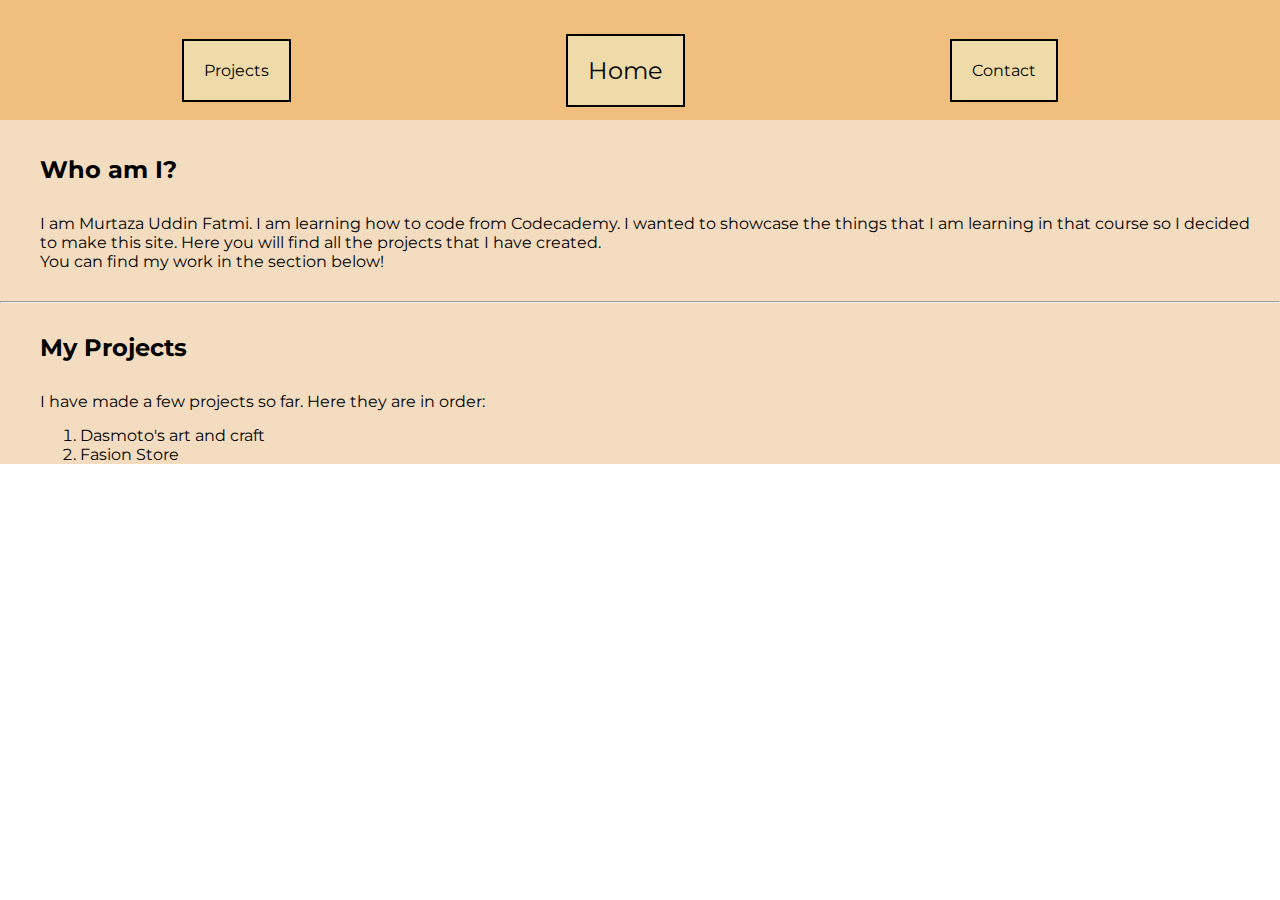
==== index.html @ e23c249d "version 1" ====
<!DOCTYPE html>
<html>
    <head>
        <meta charset="utf-8">
        <meta http-equiv="X-UA-Compatible" content="IE=edge">
        <title>Murtaza Uddin Fatmi</title>
        <meta name="viewport" content="width=device-width, initial-scale=1">
        <link rel="stylesheet" href="styles.css">
        <link rel="preconnect" href="https://fonts.googleapis.com">
<link rel="preconnect" href="https://fonts.gstatic.com" crossorigin>
<link href="https://fonts.googleapis.com/css2?family=Montserrat:wght@600&display=swap" rel="stylesheet">
    </head>
    <body>
        <nav>
            <ul>
                <li class="link" id="projects"><a href="#projects">Projects</a></li>
                <li class="link" id="home"><a href="#">Home</a></li>
                <li class="link" id="contact"><a href="Pages\contact.html">Contact</a></li>
            </ul>
        </nav>
        <div class="main">
            <h2>Who am I?</h2>
                <p>I am Murtaza Uddin Fatmi. I am learning how to code from Codecademy. I wanted to showcase the things that I am learning in that course so I decided to make this site.
                    Here you will find all the projects that I have created.<br> You can find my work in the section below!
                </p>
                <hr>
            <h2 id="projects">My Projects</h2>
                <p>I have made a few projects so far. Here they are in order:</p>    
                <ol>
                    <li>Dasmoto's art and craft</li>
                    <li>Fasion Store</li>
                </ol>
        </div>


        <script src="" async defer></script>
    </body>
</html>
---- styles.css ----
* {
    margin: 0;
    padding: 0;
}

body {
    width: 100%;
    font-family: 'Montserrat', sans-serif;
}

nav {
    display: flex;
    width: 100%;
    height: 100px;
    position: sticky;
    padding-top: 20px;
    background-color: rgb(240, 191, 126);
    text-align: center;
}

nav a {
    text-decoration: none;
    color: black;
    padding: 20px;
    border: 2px solid black;
    background-color: rgb(238, 219, 169);
}

nav ul {
    display: flex;
    width: 90%;
    align-items: center;
    justify-content: space-around;
}

nav .link {
    width: 20px;
    min-height: 20px;
    display: flex;
}

#home {
    font-size: 1.5rem;
}

.main {
    background-color: rgb(243, 220, 191);
    padding-top: 20px;
}

.main p, h2 {
    padding: 15px;
    padding-left: 40px;
}

.main hr {
    margin: 15px 0px;
}

.main li, ol {
    margin-left: 40px;
}
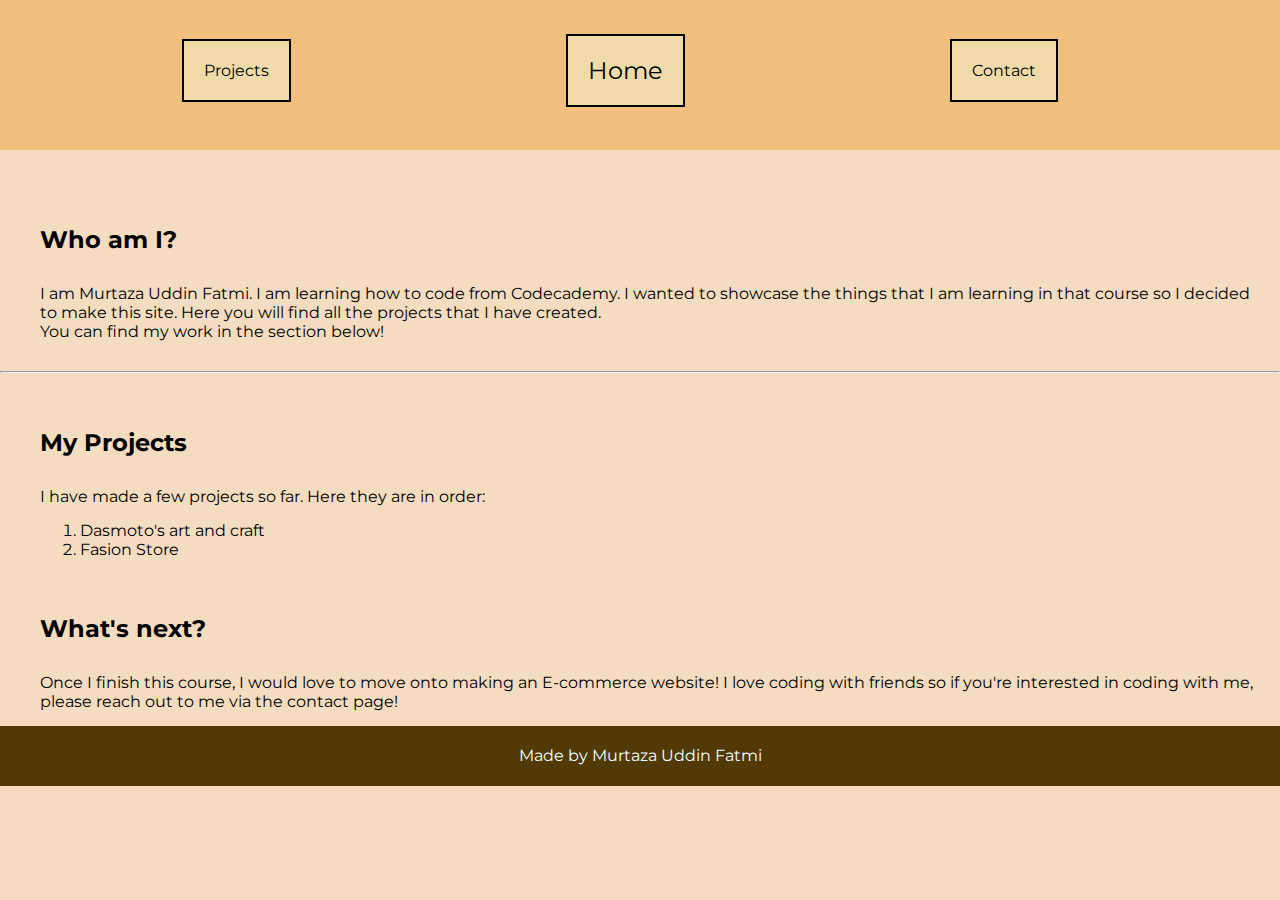
==== commit 5fdf3c94: "first decent update" ====
--- a/index.html
+++ b/index.html
@@ -18,9 +18,11 @@
                 <li class="link" id="contact"><a href="Pages\contact.html">Contact</a></li>
             </ul>
         </nav>
+
         <div class="main">
             <h2>Who am I?</h2>
-                <p>I am Murtaza Uddin Fatmi. I am learning how to code from Codecademy. I wanted to showcase the things that I am learning in that course so I decided to make this site.
+                <p>I am Murtaza Uddin Fatmi. I am learning how to code from Codecademy. I wanted to showcase the things that
+                     I am learning in that course so I decided to make this site.
                     Here you will find all the projects that I have created.<br> You can find my work in the section below!
                 </p>
                 <hr>
@@ -30,9 +32,16 @@
                     <li>Dasmoto's art and craft</li>
                     <li>Fasion Store</li>
                 </ol>
+            <h2>What's next?</h2>
+                <p>Once I finish this course, I would love to move onto making an E-commerce website! I love coding with friends
+                     so if you're interested in coding with me, please reach out to me via the contact page!</p>
         </div>
 
 
+
+        <footer>
+            <p>Made by Murtaza Uddin Fatmi</p>
+        </footer>
         <script src="" async defer></script>
     </body>
 </html>--- a/styles.css
+++ b/styles.css
@@ -6,6 +6,7 @@
 body {
     width: 100%;
     font-family: 'Montserrat', sans-serif;
+    background-color: rgb(243, 220, 191);
 }
 
 nav {
@@ -14,6 +15,7 @@
     height: 100px;
     position: sticky;
     padding-top: 20px;
+    padding-bottom: 30px;
     background-color: rgb(240, 191, 126);
     text-align: center;
 }
@@ -44,7 +46,6 @@
 }
 
 .main {
-    background-color: rgb(243, 220, 191);
     padding-top: 20px;
 }
 
@@ -53,10 +54,21 @@
     padding-left: 40px;
 }
 
+h2 {
+    margin-top: 40px;
+}
+
 .main hr {
     margin: 15px 0px;
 }
 
 .main li, ol {
     margin-left: 40px;
+}
+
+footer {
+    background-color: rgb(82, 58, 7);
+    text-align: center;
+    color: azure;
+    line-height: 60px;
 }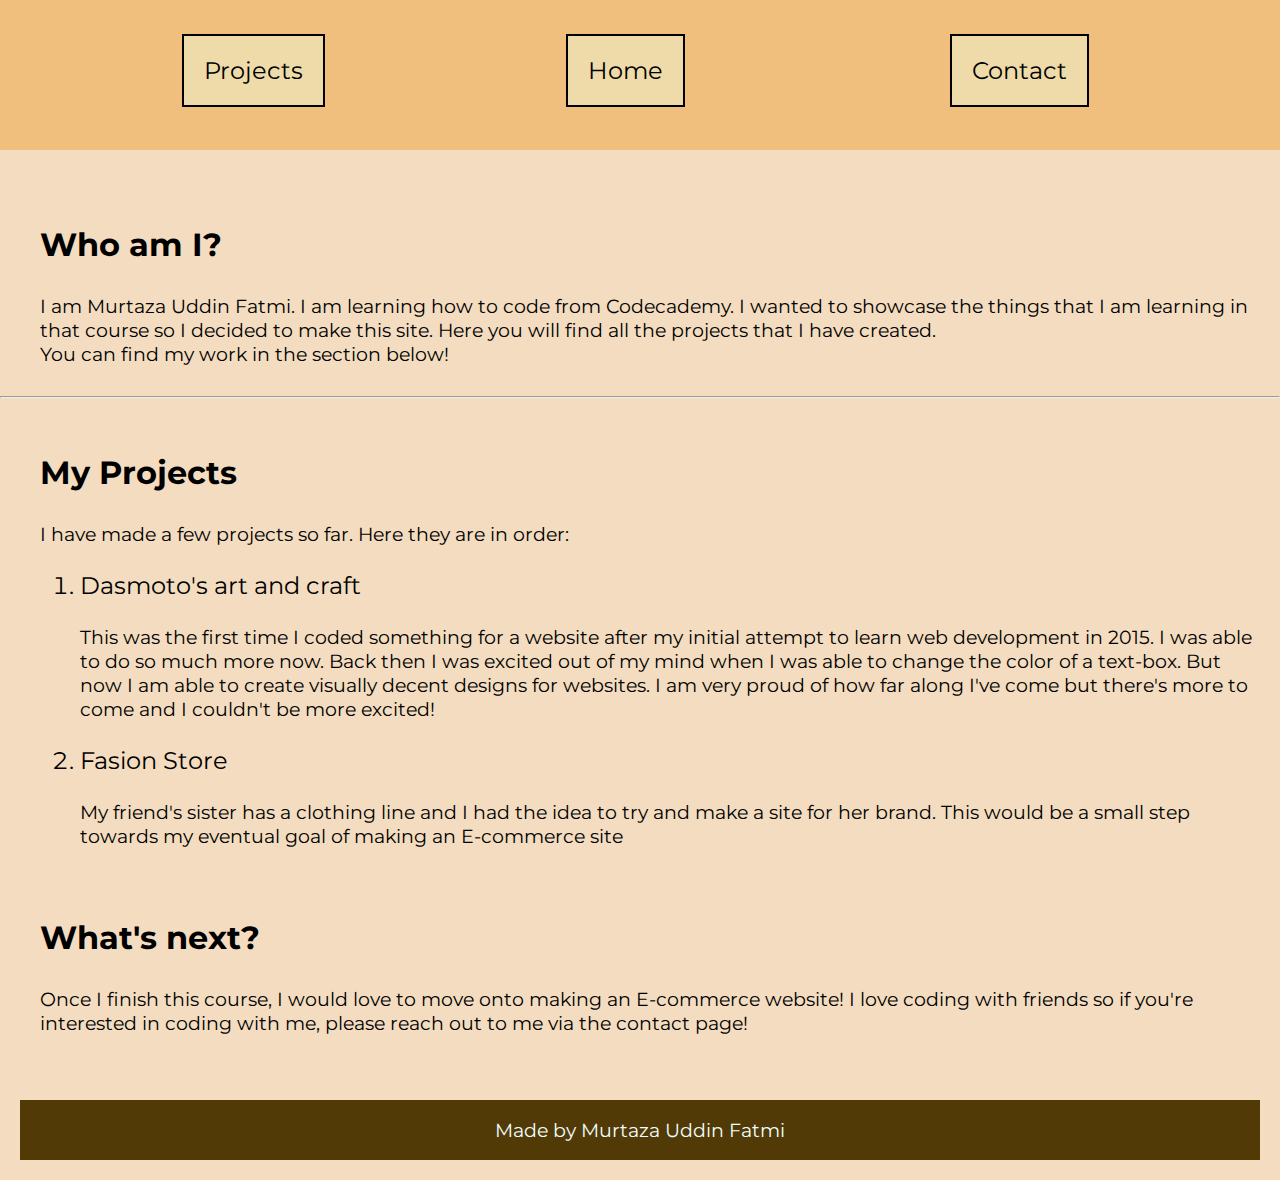
==== commit 2f272ab9: "Home page complete" ====
--- a/index.html
+++ b/index.html
@@ -30,7 +30,14 @@
                 <p>I have made a few projects so far. Here they are in order:</p>    
                 <ol>
                     <li>Dasmoto's art and craft</li>
+                        <p>This was the first time I coded something for a website after my initial attempt to learn web 
+                            development in 2015. I was able to do so much more now. Back then I was excited out of my mind
+                            when I was able to change the color of a text-box. But now I am able to create visually decent
+                            designs for websites. I am very proud of how far along I've come but there's more to come and
+                            I couldn't be more excited!</p>
                     <li>Fasion Store</li>
+                        <p>My friend's sister has a clothing line and I had the idea to try and make a site for her brand.
+                            This would be a small step towards my eventual goal of making an E-commerce site</p>
                 </ol>
             <h2>What's next?</h2>
                 <p>Once I finish this course, I would love to move onto making an E-commerce website! I love coding with friends
--- a/styles.css
+++ b/styles.css
@@ -9,11 +9,25 @@
     background-color: rgb(243, 220, 191);
 }
 
+h2 {
+    margin-top: 40px;
+    font-size: 2rem;
+}
+
+p {
+    font-size: 1.2rem;
+}
+
+li {
+    font-size: 1.5rem;
+    margin: 10px 10px;
+}
+
+
 nav {
     display: flex;
     width: 100%;
     height: 100px;
-    position: sticky;
     padding-top: 20px;
     padding-bottom: 30px;
     background-color: rgb(240, 191, 126);
@@ -54,10 +68,6 @@
     padding-left: 40px;
 }
 
-h2 {
-    margin-top: 40px;
-}
-
 .main hr {
     margin: 15px 0px;
 }
@@ -71,4 +81,6 @@
     text-align: center;
     color: azure;
     line-height: 60px;
+    margin: 20px;
+    margin-top: 50px;
 }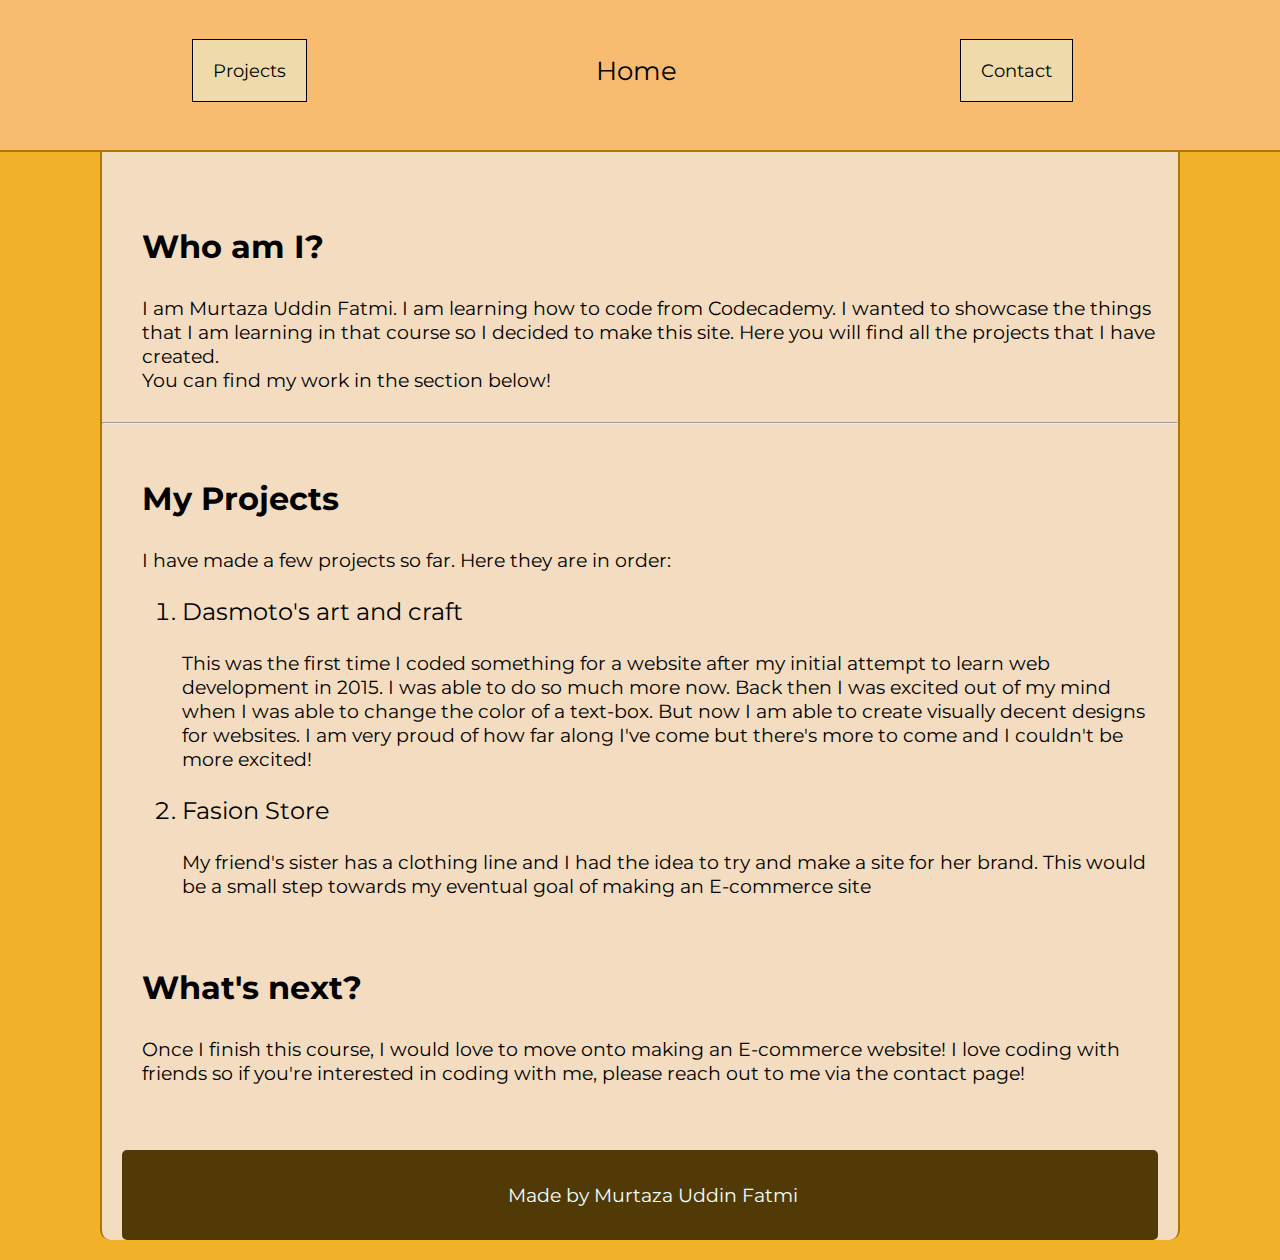
==== commit 8835d0a6: "version 1 final" ====
--- a/index.html
+++ b/index.html
@@ -14,7 +14,7 @@
         <nav>
             <ul>
                 <li class="link" id="projects"><a href="#projects">Projects</a></li>
-                <li class="link" id="home"><a href="#">Home</a></li>
+                <li class="link" id="home"><a href="C:\Users\murta\OneDrive\Desktop\Coding\Project Portfolio\index.html">Home</a></li>
                 <li class="link" id="contact"><a href="Pages\contact.html">Contact</a></li>
             </ul>
         </nav>
@@ -42,9 +42,7 @@
             <h2>What's next?</h2>
                 <p>Once I finish this course, I would love to move onto making an E-commerce website! I love coding with friends
                      so if you're interested in coding with me, please reach out to me via the contact page!</p>
-        </div>
-
-
+        
 
         <footer>
             <p>Made by Murtaza Uddin Fatmi</p>
--- a/styles.css
+++ b/styles.css
@@ -6,7 +6,7 @@
 body {
     width: 100%;
     font-family: 'Montserrat', sans-serif;
-    background-color: rgb(243, 220, 191);
+    background-color: rgb(241, 178, 41);
 }
 
 h2 {
@@ -30,7 +30,8 @@
     height: 100px;
     padding-top: 20px;
     padding-bottom: 30px;
-    background-color: rgb(240, 191, 126);
+    background-color: rgb(247, 188, 111);
+    border-bottom: 2px solid rgb(172, 119, 4);
     text-align: center;
 }
 
@@ -38,7 +39,7 @@
     text-decoration: none;
     color: black;
     padding: 20px;
-    border: 2px solid black;
+    border: 0.5px solid black;
     background-color: rgb(238, 219, 169);
 }
 
@@ -50,20 +51,32 @@
 }
 
 nav .link {
-    width: 20px;
-    min-height: 20px;
+    width: 1px;
     display: flex;
+    font-size: 1.1rem;
+}
+
+#home a {
+    border: none;
+    background-color: transparent;
 }
 
 #home {
-    font-size: 1.5rem;
+    font-size: 1.6rem;
 }
 
 .main {
     padding-top: 20px;
+    margin-left: 100px;
+    margin-right: 100px;
+    border-left: 2px solid rgb(172, 119, 4);
+    border-right: 2px solid rgb(172, 119, 4);
+    background-color: rgb(243, 220, 191);
+    border-bottom-left-radius: 10px;
+    border-bottom-right-radius: 10px;
 }
 
-.main p, h2 {
+.main p, h2, h3 {
     padding: 15px;
     padding-left: 40px;
 }
@@ -83,4 +96,17 @@
     line-height: 60px;
     margin: 20px;
     margin-top: 50px;
+    border-radius: 5px;
+}
+
+.contact_links h3{
+    display: inline-block;
+    margin: 50px auto;
+}
+
+.contact_links a {
+    text-decoration: none;
+    color: rgb(153, 109, 15);
+    border: 2px solid black;
+    padding: 15px;
 }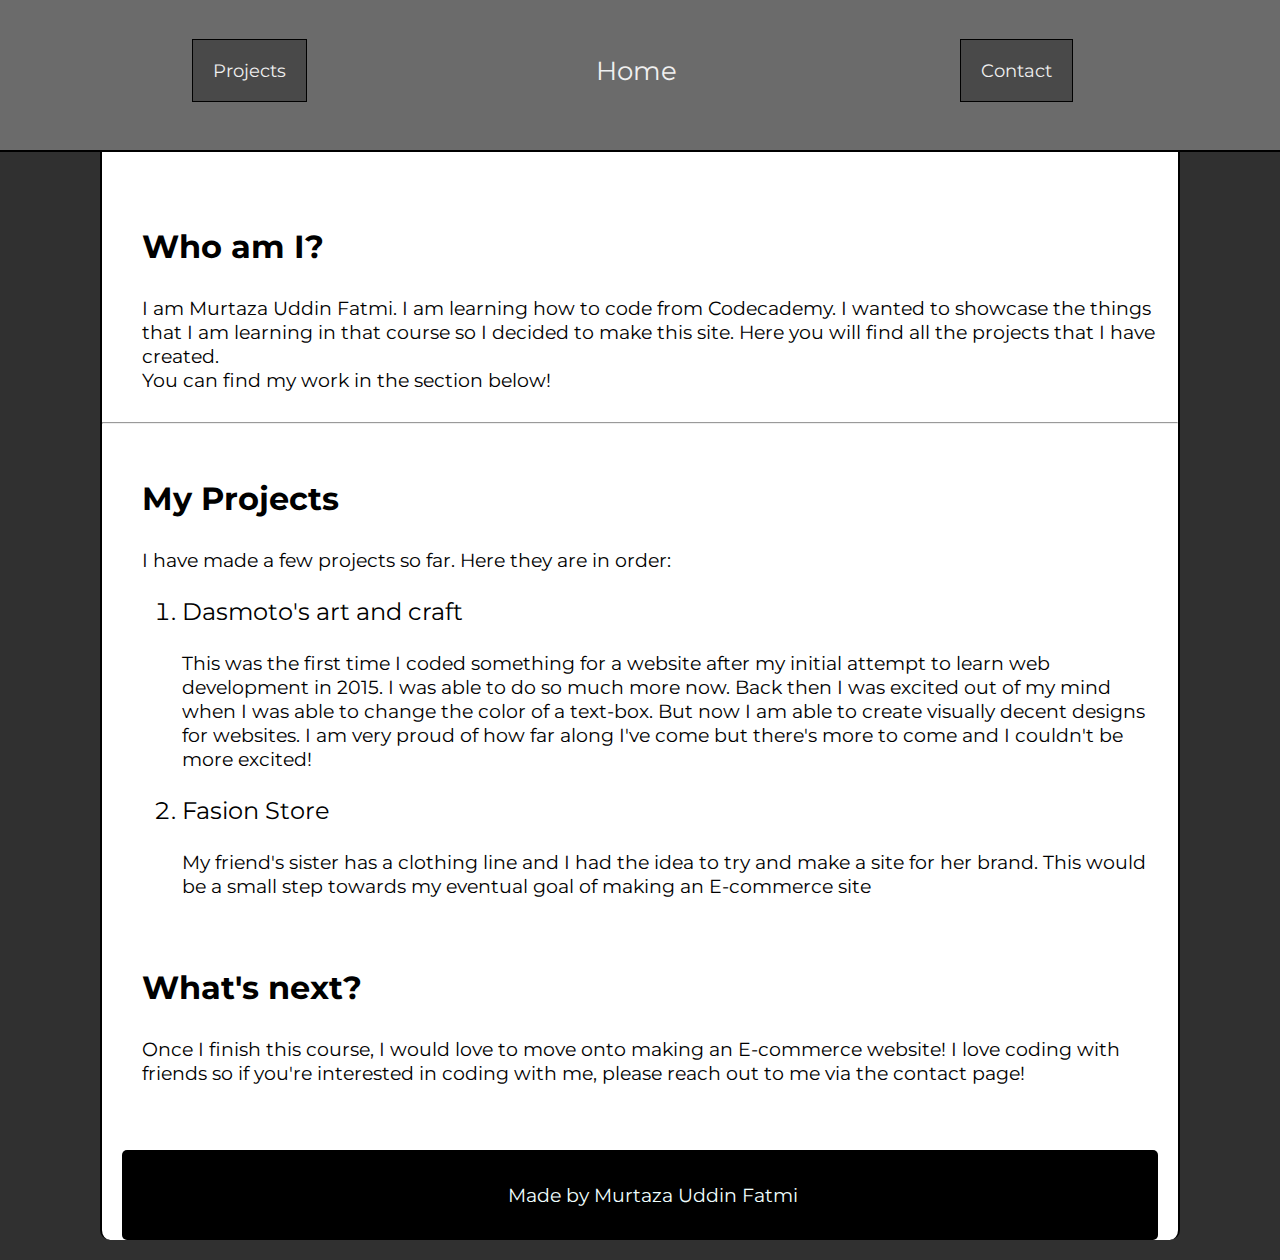
==== commit 48522185: "javascript on footer" ====
--- a/index.html
+++ b/index.html
@@ -44,9 +44,9 @@
                      so if you're interested in coding with me, please reach out to me via the contact page!</p>
         
 
-        <footer>
+        <footer id="foot">
             <p>Made by Murtaza Uddin Fatmi</p>
         </footer>
-        <script src="" async defer></script>
+        <script src="C:\Users\murta\OneDrive\Desktop\Coding\Project Portfolio\script.js" async defer></script>
     </body>
 </html>--- a/styles.css
+++ b/styles.css
@@ -6,7 +6,7 @@
 body {
     width: 100%;
     font-family: 'Montserrat', sans-serif;
-    background-color: rgb(241, 178, 41);
+    background-color: rgb(48, 48, 48);
 }
 
 h2 {
@@ -23,24 +23,23 @@
     margin: 10px 10px;
 }
 
-
 nav {
     display: flex;
     width: 100%;
     height: 100px;
     padding-top: 20px;
     padding-bottom: 30px;
-    background-color: rgb(247, 188, 111);
-    border-bottom: 2px solid rgb(172, 119, 4);
+    background-color: rgb(107, 107, 107);
+    border-bottom: 2px solid rgb(0, 0, 0);
     text-align: center;
 }
 
 nav a {
     text-decoration: none;
-    color: black;
+    color: rgb(240, 240, 240);
     padding: 20px;
     border: 0.5px solid black;
-    background-color: rgb(238, 219, 169);
+    background-color: rgb(73, 73, 73);
 }
 
 nav ul {
@@ -66,14 +65,14 @@
 }
 
 .main {
+    border-left: 2px solid rgb(0, 0, 0);
+    border-right: 2px solid rgb(0, 0, 0);
+    background-color: rgb(255, 255, 255);
+    border-bottom-left-radius: 10px;
+    border-bottom-right-radius: 10px;
     padding-top: 20px;
     margin-left: 100px;
     margin-right: 100px;
-    border-left: 2px solid rgb(172, 119, 4);
-    border-right: 2px solid rgb(172, 119, 4);
-    background-color: rgb(243, 220, 191);
-    border-bottom-left-radius: 10px;
-    border-bottom-right-radius: 10px;
 }
 
 .main p, h2, h3 {
@@ -90,7 +89,7 @@
 }
 
 footer {
-    background-color: rgb(82, 58, 7);
+    background-color: rgb(0, 0, 0);
     text-align: center;
     color: azure;
     line-height: 60px;
@@ -109,4 +108,38 @@
     color: rgb(153, 109, 15);
     border: 2px solid black;
     padding: 15px;
+}
+
+@media only screen and (max-width: 900px) {
+    .main {
+        padding: 0px;
+        margin: 10px 5px;
+    }
+    .main p, h2, h3 {
+        padding: 20px;
+        margin: 5px;
+    }
+
+    nav ul {
+        display: flex;
+        align-items: center;
+        justify-content: space-between;
+        margin-right: auto;
+        margin-left: auto;
+    }
+
+    nav .link {
+        display: flex;
+        width: unset;
+        font-size: 1.1rem;
+    }
+
+    #home {
+        display: none;
+    }
+
+    footer {
+        line-height: 20px;
+
+    }
 }